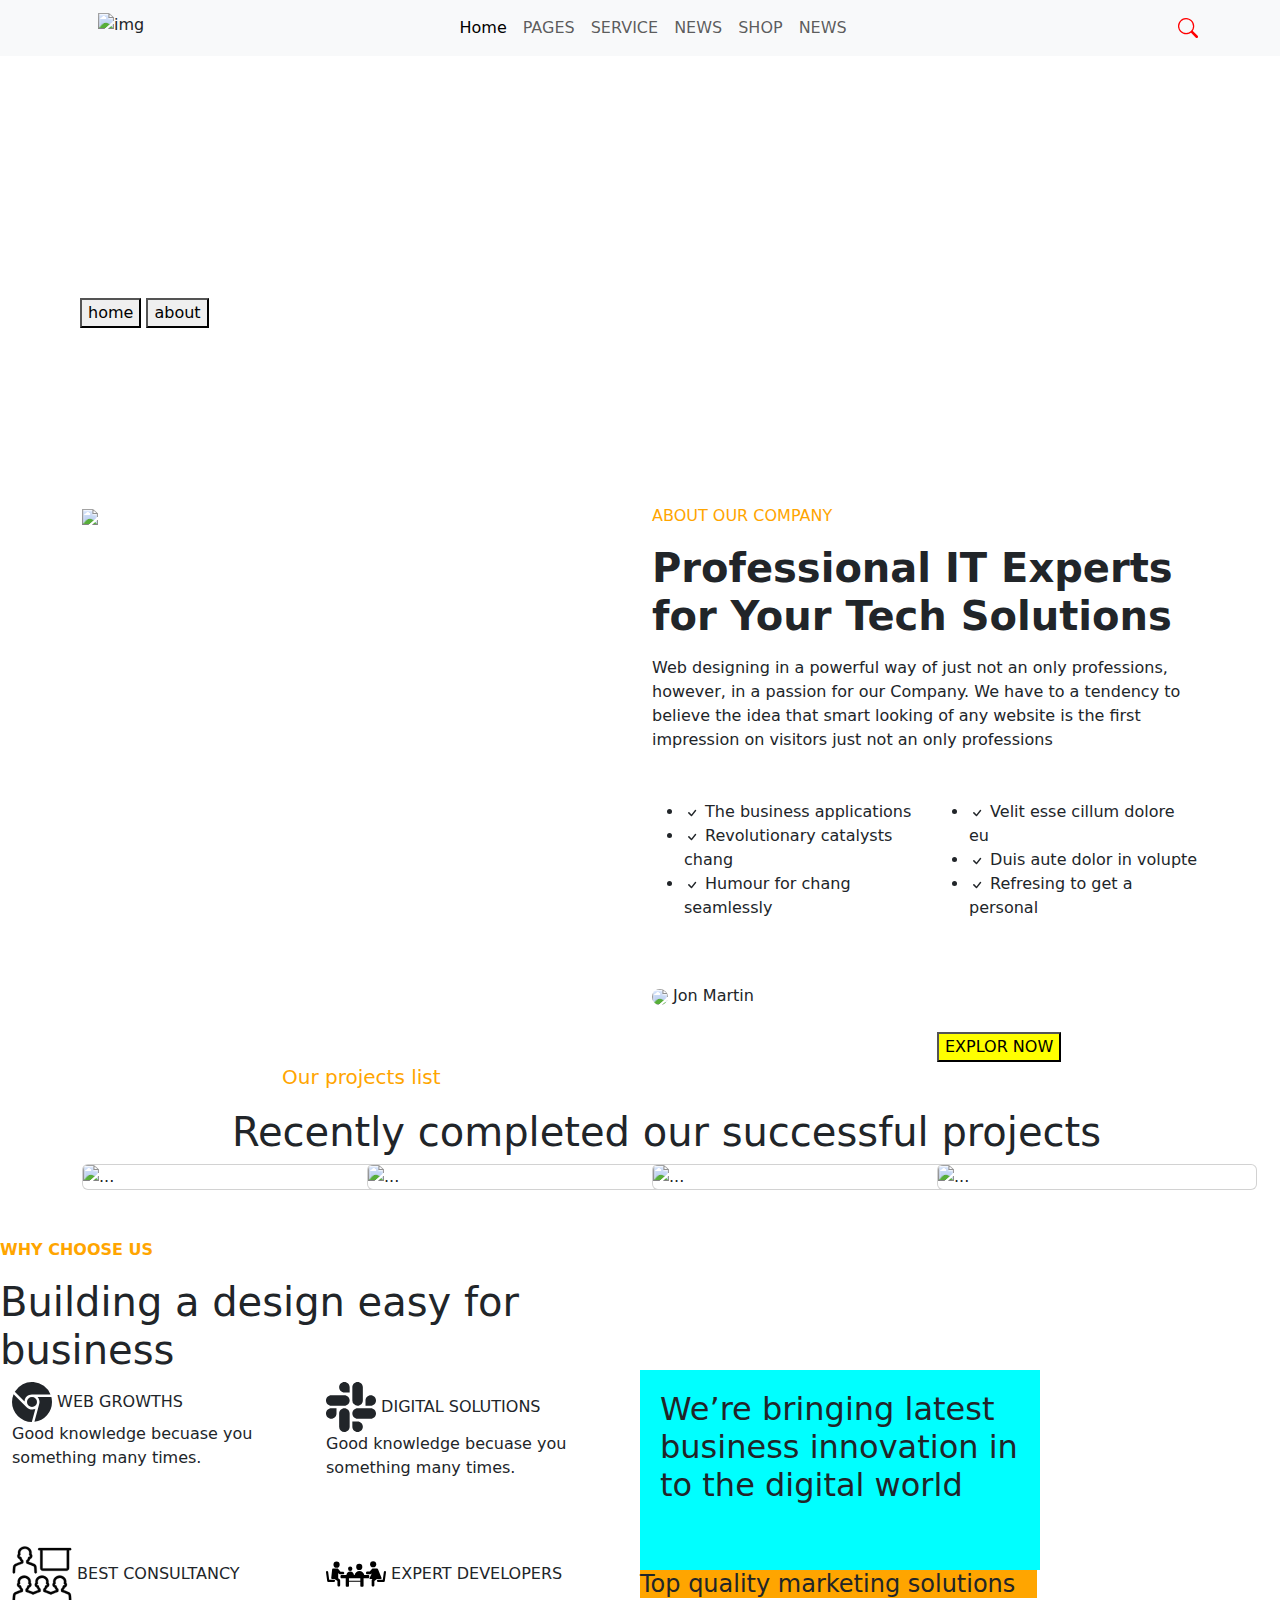
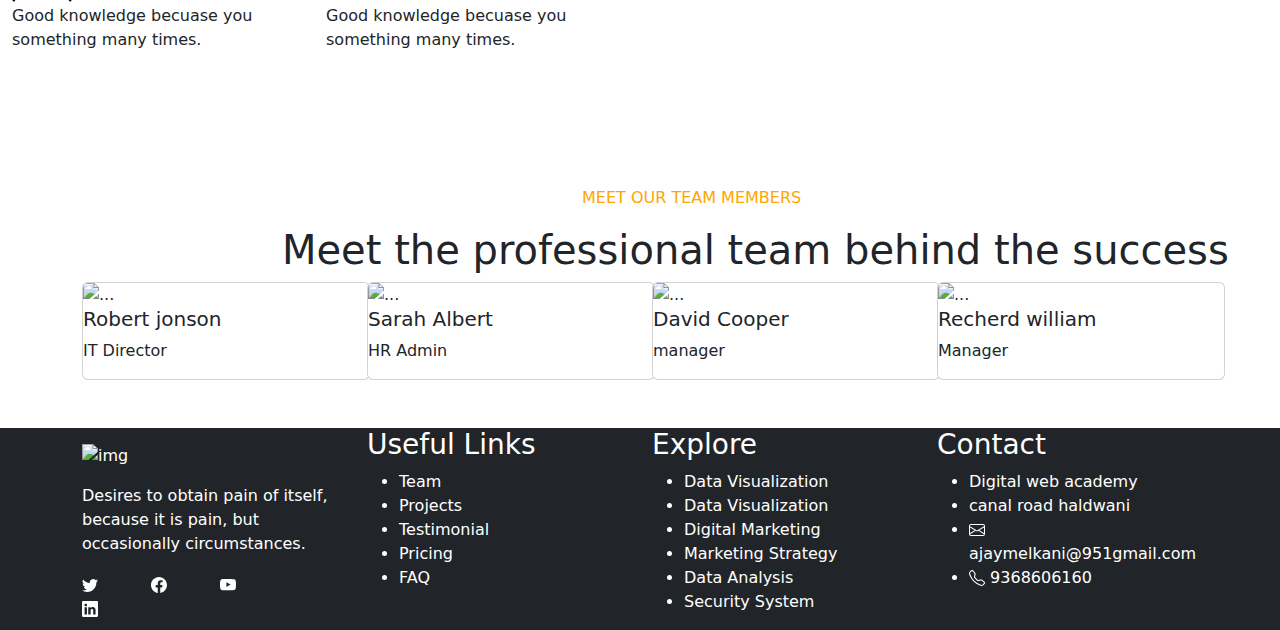
==== about.html @ 93154ae8 "new update" ====
<!DOCTYPE html>
<html lang="en">
  <head>
    <meta charset="UTF-8" />
    <meta name="viewport" content="width=device-width, initial-scale=1.0" />
    <link rel="stylesheet" href="./css/style2.css" />
    <title>about</title>
    <link
      href="https://cdn.jsdelivr.net/npm/bootstrap@5.3.3/dist/css/bootstrap.min.css"
      rel="stylesheet"
      integrity="sha384-QWTKZyjpPEjISv5WaRU9OFeRpok6YctnYmDr5pNlyT2bRjXh0JMhjY6hW+ALEwIH"
      crossorigin="anonymous"
    />
  </head>
  <body>
    <nav class="navbar navbar-expand-lg bg-body-tertiary">
      <div class="container">
        <a class="navbar-brand" href="#"></a>
        <img
          src="https://dev242.kodesolution.com/arotech/wp-content/uploads/2024/11/logo-wide.png"
          alt="img"
          height="30"
        />
        <button
          class="navbar-toggler"
          type="button"
          data-bs-toggle="collapse"
          data-bs-target="#navbarSupportedContent"
          aria-controls="navbarSupportedContent"
          aria-expanded="false"
          aria-label="Toggle navigation"
        >
          <span class="navbar-toggler-icon"></span>
        </button>
        <div class="collapse navbar-collapse" id="navbarSupportedContent">
          <ul class="navbar-nav me-auto ms-auto mb-2 mb-lg-0">
            <li class="nav-item">
              <a class="nav-link active" aria-current="page" href="#">Home</a>
            </li>
            <li class="nav-item">
              <a class="nav-link" href="#">PAGES</a>
            </li>
            <li class="nav-item">
              <a class="nav-link" href="#">SERVICE</a>
            </li>
            <li class="nav-item">
              <a class="nav-link" href="#">NEWS</a>
            </li>
            <li class="nav-item">
              <a class="nav-link" href="#">SHOP</a>
            </li>
            <li class="nav-item">
              <a class="nav-link" href="#">NEWS</a>
            </li>

            <li class="nav-item">
              <a class="nav-link disabled" aria-disabled="true"></a>
            </li>
          </ul>
          <form class="d-flex" role="search">
            <svg
              xmlns="http://www.w3.org/2000/svg"
              width="20"
              height="20"
              fill="red"
              class="bi bi-search"
              viewBox="0 0 16 16"
            >
              <path
                d="M11.742 10.344a6.5 6.5 0 1 0-1.397 1.398h-.001q.044.06.098.115l3.85 3.85a1 1 0 0 0 1.415-1.414l-3.85-3.85a1 1 0 0 0-.115-.1zM12 6.5a5.5 5.5 0 1 1-11 0 5.5 5.5 0 0 1 11 0"
              />
            </svg>
          </form>
        </div>
      </div>
    </nav>
    <div class="row banner">
      <div class="col-lg-6 col-md-6 col-sm-12 justify-content-center">
        <h1 class="ajay">About</h1>
        <button class="ajay2">home</button>
        <button>about</button>
      </div>
    </div>
    <div class="container">
      <div class="row mt-5 justify-content-center">
        <div class="col-lg-6 col-md-10 col-sm-12">
          <img
            src="https://dev242.kodesolution.com/arotech/wp-content/uploads/2024/11/about1.png"
            width="auto"
            height="500"
          />
        </div>
        <div class="col-lg-6 col-md-10 col-sm-12">
          <p class="ajay3">ABOUT OUR COMPANY</p>
          <h1 class="live mt-3 mb-3">
            Professional IT Experts for Your Tech Solutions
          </h1>
          <p class="ajay4 mb-5">
            Web designing in a powerful way of just not an only professions,
            however, in a passion for our Company. We have to a tendency to
            believe the idea that smart looking of any website is the first
            impression on visitors just not an only professions
          </p>
          <div class="row justify-content-center">
            <div class="col-lg-6 col-md-6 col-sm-12">
              <ul>
                <li>
                  <svg
                    xmlns="http://www.w3.org/2000/svg"
                    width="16"
                    height="16"
                    fill="currentColor"
                    class="bi bi-check"
                    viewBox="0 0 16 16"
                  >
                    <path
                      d="M10.97 4.97a.75.75 0 0 1 1.07 1.05l-3.99 4.99a.75.75 0 0 1-1.08.02L4.324 8.384a.75.75 0 1 1 1.06-1.06l2.094 2.093 3.473-4.425z"
                    />
                  </svg>
                  The business applications
                </li>
                <li>
                  <svg
                    xmlns="http://www.w3.org/2000/svg"
                    width="16"
                    height="16"
                    fill="currentColor"
                    class="bi bi-check"
                    viewBox="0 0 16 16"
                  >
                    <path
                      d="M10.97 4.97a.75.75 0 0 1 1.07 1.05l-3.99 4.99a.75.75 0 0 1-1.08.02L4.324 8.384a.75.75 0 1 1 1.06-1.06l2.094 2.093 3.473-4.425z"
                    />
                  </svg>
                  Revolutionary catalysts chang
                </li>
                <li>
                  <svg
                    xmlns="http://www.w3.org/2000/svg"
                    width="16"
                    height="16"
                    fill="currentColor"
                    class="bi bi-check"
                    viewBox="0 0 16 16"
                  >
                    <path
                      d="M10.97 4.97a.75.75 0 0 1 1.07 1.05l-3.99 4.99a.75.75 0 0 1-1.08.02L4.324 8.384a.75.75 0 1 1 1.06-1.06l2.094 2.093 3.473-4.425z"
                    />
                  </svg>
                  Humour for chang seamlessly
                </li>
              </ul>
            </div>
            <div class="col-lg-6 col-md-6 col-sm-12">
              <ul>
                <li>
                  <svg
                    xmlns="http://www.w3.org/2000/svg"
                    width="16"
                    height="16"
                    fill="currentColor"
                    class="bi bi-check"
                    viewBox="0 0 16 16"
                  >
                    <path
                      d="M10.97 4.97a.75.75 0 0 1 1.07 1.05l-3.99 4.99a.75.75 0 0 1-1.08.02L4.324 8.384a.75.75 0 1 1 1.06-1.06l2.094 2.093 3.473-4.425z"
                    />
                  </svg>
                  Velit esse cillum dolore eu
                </li>
                <li>
                  <svg
                    xmlns="http://www.w3.org/2000/svg"
                    width="16"
                    height="16"
                    fill="currentColor"
                    class="bi bi-check"
                    viewBox="0 0 16 16"
                  >
                    <path
                      d="M10.97 4.97a.75.75 0 0 1 1.07 1.05l-3.99 4.99a.75.75 0 0 1-1.08.02L4.324 8.384a.75.75 0 1 1 1.06-1.06l2.094 2.093 3.473-4.425z"
                    />
                  </svg>

                  Duis aute dolor in volupte
                </li>
                <li>
                  <svg
                    xmlns="http://www.w3.org/2000/svg"
                    width="16"
                    height="16"
                    fill="currentColor"
                    class="bi bi-check"
                    viewBox="0 0 16 16"
                  >
                    <path
                      d="M10.97 4.97a.75.75 0 0 1 1.07 1.05l-3.99 4.99a.75.75 0 0 1-1.08.02L4.324 8.384a.75.75 0 1 1 1.06-1.06l2.094 2.093 3.473-4.425z"
                    />
                  </svg>

                  Refresing to get a personal
                </li>
              </ul>
            </div>
          </div>
          <div class="row mt-5">
            <div class="col-lg-6 col-md-6 col-sm-12">
              <span>
                <img
                  src="https://dev242.kodesolution.com/arotech/wp-content/uploads/2024/10/testimonial-2-1-150x150.jpg"
                  height="150"
                  style="border-radius: 300px"
                />
                Jon Martin
              </span>
            </div>
            <div class="mt-5 col-md-6 col-sm-12">
              <button
                type="button"
                style="background-color: yellow"
                class="me-5"
              >
                EXPLOR NOW
              </button>
            </div>
          </div>
        </div>
      </div>
    </div>

    <div class="container">
      <div class="row">
        <p class="left">Our projects list</p>
        <h1 class="left2">Recently completed our successful projects</h1>
        <div class="col-lg-3 col-md-3 col-sm-12">
          <div class="card" style="width: 20rem">
            <img
              src="https://dev242.kodesolution.com/arotech/wp-content/uploads/2023/01/news3-600x800.jpg"
              class="card-img-top"
              alt="..."
            />
          </div>
        </div>
        <div class="col-lg-3 col-md-3 col-sm-12">
          <div class="card" style="width: 20rem">
            <img
              src="https://dev242.kodesolution.com/arotech/wp-content/uploads/2021/06/service5-1-400x532.jpg"
              class="card-img-top"
              alt="..."
            />
          </div>
        </div>
        <div class="col-lg-3 col-md-3 col-sm-12">
          <div class="card" style="width: 20rem">
            <img
              src="https://dev242.kodesolution.com/arotech/wp-content/uploads/2021/03/project4-600x800.jpg"
              class="card-img-top"
              alt="..."
            />
          </div>
        </div>
        <div class="col-lg-3 col-md-3 col-sm-12">
          <div class="card" style="width: 20rem">
            <img
              src="https://dev242.kodesolution.com/arotech/wp-content/uploads/2021/03/project3-400x532.jpg"
              class="card-img-top"
              alt="..."
            />
          </div>
        </div>
      </div>
    </div>
    <div class="row mt-5">
      <div class="col-lg-6 col-md-6 col-sm-12">
        <p class="color2">WHY CHOOSE US</p>
        <h1 class="ajay5">Building a design easy for business</h1>
        <div class="container">
          <div class="row">
            <div class="col lg 6 col-md-6 col-sm-12">
              <svg
                xmlns="http://www.w3.org/2000/svg"
                width="40"
                height="40"
                fill="currentColor"
                class="bi bi-browser-chrome"
                viewBox="0 0 16 16"
              >
                <path
                  fill-rule="evenodd"
                  d="M16 8a8 8 0 0 1-7.022 7.94l1.902-7.098a3 3 0 0 0 .05-1.492A3 3 0 0 0 10.237 6h5.511A8 8 0 0 1 16 8M0 8a8 8 0 0 0 7.927 8l1.426-5.321a3 3 0 0 1-.723.255 3 3 0 0 1-1.743-.147 3 3 0 0 1-1.043-.7L.633 4.876A8 8 0 0 0 0 8m5.004-.167L1.108 3.936A8.003 8.003 0 0 1 15.418 5H8.066a3 3 0 0 0-1.252.243 2.99 2.99 0 0 0-1.81 2.59M8 10a2 2 0 1 0 0-4 2 2 0 0 0 0 4"
                />
              </svg>
              WEB GROWTHS
              <p>Good knowledge becuase you something many times.</p>
            </div>
            <div class="col lg 6 col-md-6 col-sm-12">
              <svg
                xmlns="http://www.w3.org/2000/svg"
                width="50"
                height="50"
                fill="currentColor"
                class="bi bi-slack"
                viewBox="0 0 16 16"
              >
                <path
                  d="M3.362 10.11c0 .926-.756 1.681-1.681 1.681S0 11.036 0 10.111.756 8.43 1.68 8.43h1.682zm.846 0c0-.924.756-1.68 1.681-1.68s1.681.756 1.681 1.68v4.21c0 .924-.756 1.68-1.68 1.68a1.685 1.685 0 0 1-1.682-1.68zM5.89 3.362c-.926 0-1.682-.756-1.682-1.681S4.964 0 5.89 0s1.68.756 1.68 1.68v1.682zm0 .846c.924 0 1.68.756 1.68 1.681S6.814 7.57 5.89 7.57H1.68C.757 7.57 0 6.814 0 5.89c0-.926.756-1.682 1.68-1.682zm6.749 1.682c0-.926.755-1.682 1.68-1.682S16 4.964 16 5.889s-.756 1.681-1.68 1.681h-1.681zm-.848 0c0 .924-.755 1.68-1.68 1.68A1.685 1.685 0 0 1 8.43 5.89V1.68C8.43.757 9.186 0 10.11 0c.926 0 1.681.756 1.681 1.68zm-1.681 6.748c.926 0 1.682.756 1.682 1.681S11.036 16 10.11 16s-1.681-.756-1.681-1.68v-1.682h1.68zm0-.847c-.924 0-1.68-.755-1.68-1.68s.756-1.681 1.68-1.681h4.21c.924 0 1.68.756 1.68 1.68 0 .926-.756 1.681-1.68 1.681z"
                />
              </svg>
              DIGITAL SOLUTIONS
              <p>Good knowledge becuase you something many times.</p>
            </div>
            <div class="col-lg 6 col-md-6 col-sm-12 mt-5">
            <svg style="height: 60px;" fill="#050505" viewBox="0 0 256 256" id="Layer_1" version="1.1" xml:space="preserve" xmlns="http://www.w3.org/2000/svg" xmlns:xlink="http://www.w3.org/1999/xlink" stroke="#050505"><g id="SVGRepo_bgCarrier" stroke-width="0"></g><g id="SVGRepo_tracerCarrier" stroke-linecap="round" stroke-linejoin="round"></g><g id="SVGRepo_iconCarrier"> <g> <path d="M116.1,26.9h4.3v76.7c0,5.9,4.8,10.7,10.7,10.7H233c5.9,0,10.7-4.8,10.7-10.7V26.9h4.3c2.8,0,5-2.3,5-5s-2.3-5-5-5h-8.8 c-0.2,0-0.4-0.1-0.5-0.1c-0.2,0-0.4,0.1-0.5,0.1H126c-0.2,0-0.4-0.1-0.5-0.1c-0.2,0-0.4,0.1-0.5,0.1h-8.8c-2.8,0-5,2.3-5,5 S113.3,26.9,116.1,26.9z M233.7,103.6c0,0.4-0.3,0.7-0.7,0.7H131.1c-0.4,0-0.7-0.3-0.7-0.7V26.9h103.2V103.6z"></path> <path d="M243.7,206.3c-6.6-3.3-18.6-7.6-24.5-9.6v-0.2c3.1-2.8,5.3-6.4,6.6-10.4c3.2-1,5.9-3.4,7.3-6.6c0.9-1.8,1.4-3.8,1.4-5.8 c0-1.4-0.2-2.7-0.7-4c-0.4-1.6-1.2-3-2.3-4.1c1.2-7.2-0.6-14.5-5.1-20.2c-5.1-6.6-13-10.5-21.6-10.7c-0.4,0-0.8,0-1,0 c-0.4,0-0.8,0-1.3,0c-8.6,0.2-16.5,4.1-21.6,10.7c-4.5,5.8-6.3,13.1-5.1,20.2c-1.1,1.1-1.9,2.5-2.3,4.1c-0.5,1.3-0.7,2.6-0.7,4 c0,2,0.5,4,1.4,5.8c1.4,3.2,4.1,5.6,7.3,6.6c1.2,4,3.5,7.6,6.6,10.4v0.2c-5.2,1.8-15.3,5.4-22.3,8.6c-6.8-3.1-17-6.8-22.3-8.6v-0.2 c3.1-2.8,5.3-6.4,6.6-10.4c3.2-1,5.9-3.4,7.3-6.6c0.9-1.8,1.4-3.8,1.4-5.8c0-1.4-0.2-2.7-0.7-4c-0.4-1.6-1.2-3-2.3-4.1 c1.2-7.2-0.6-14.5-5.1-20.2c-5.1-6.6-13-10.5-21.6-10.7c-0.4,0-0.8,0-1,0c-0.4,0-0.8,0-1.3,0c-8.6,0.2-16.5,4.1-21.6,10.7 c-4.5,5.8-6.3,13.1-5.1,20.2c-1.1,1.1-1.9,2.5-2.3,4.1c-0.5,1.3-0.7,2.6-0.7,4c0,2,0.5,4,1.4,5.8c1.4,3.2,4.1,5.6,7.3,6.6 c1.2,4,3.5,7.6,6.6,10.4v0.2c-5.3,1.8-15.4,5.5-22.3,8.6c-6.8-3.1-17-6.8-22.3-8.6v-0.2c3.1-2.8,5.3-6.4,6.6-10.4 c3.2-1,5.9-3.4,7.3-6.6c0.9-1.8,1.4-3.8,1.4-5.8c0-1.4-0.2-2.7-0.7-4c-0.4-1.6-1.2-3-2.3-4.1c1.2-7.2-0.6-14.5-5.1-20.2 c-5.1-6.6-13-10.5-21.6-10.7c-0.4,0-0.8,0-1,0c-0.4,0-0.8,0-1.3,0c-8.6,0.2-16.5,4.1-21.6,10.7c-4.5,5.8-6.3,13.1-5.1,20.2 c-1.1,1.1-1.9,2.5-2.3,4.1c-0.5,1.3-0.7,2.6-0.7,4c0,2,0.5,4,1.4,5.8c1.4,3.2,4.1,5.6,7.3,6.6c1.2,4,3.5,7.6,6.6,10.4v0.2 c-5.9,2-17.9,6.4-24.5,9.6c-4,2-6.9,5.8-7.6,10.3c-1.5,8.8-1.8,23.1-1.8,23.7c0,2.8,2.2,5.1,5,5.1c0,0,0.1,0,0.1,0c2.7,0,5-2.2,5-5 c0-0.1,0.3-14.1,1.6-22.2c0.2-1.3,1-2.4,2.2-3c8.1-4,26.4-10.2,26.6-10.3c2.1-0.7,3.4-2.6,3.4-4.8v-6.2c0-1.6-0.7-3.1-2-4l-0.5-0.4 c-2.6-1.9-4.3-4.9-4.9-8.1l-0.1-0.7c-0.4-2.5-2.5-4.3-5-4.3h-0.5c-0.9,0-1.5-0.6-1.7-1.2c-0.1-0.2-0.2-0.4-0.3-0.5 c-0.2-0.4-0.3-0.8-0.3-1.2c0-0.2,0-0.5,0.1-0.7c0-0.1,0.1-0.2,0.1-0.2l1-0.6c1.9-1.1,2.8-3.3,2.3-5.4l-0.4-1.9 c-1.1-4.7-0.1-9.5,2.9-13.3c3.2-4.2,8.3-6.6,13.9-6.8l1,0l0.8,0c5.6,0.1,10.6,2.6,13.9,6.8c3,3.8,4,8.5,2.9,13.3l-0.4,1.9 c-0.5,2.1,0.4,4.3,2.3,5.4l1,0.6c0,0.1,0.1,0.2,0.1,0.2c0.1,0.2,0.1,0.5,0.1,0.7c0,0.4-0.1,0.8-0.3,1.2c-0.1,0.2-0.2,0.4-0.3,0.5 c-0.2,0.5-0.8,1.2-1.7,1.2h-0.5c-2.5,0-4.6,1.8-5,4.3l-0.1,0.7c-0.5,3.2-2.3,6.2-4.8,8.1l-0.5,0.4c-1.3,1-2,2.4-2,4v6.2 c0,2.2,1.4,4.1,3.4,4.8c0.2,0.1,18.5,6.2,26.4,10.2c1.5,0.8,3.3,0.8,4.8,0.1c8.1-4,26.4-10.2,26.6-10.3c2.1-0.7,3.4-2.6,3.4-4.8 v-6.2c0-1.6-0.7-3.1-2-4l-0.5-0.4c-2.6-1.9-4.3-4.9-4.9-8.1l-0.1-0.7c-0.4-2.5-2.5-4.3-5-4.3h-0.5c-0.9,0-1.5-0.6-1.7-1.2 c-0.1-0.2-0.2-0.4-0.3-0.5c-0.2-0.4-0.3-0.8-0.3-1.2c0-0.2,0-0.5,0.1-0.7c0-0.1,0.1-0.2,0.1-0.2l1-0.6c1.9-1.1,2.8-3.3,2.3-5.4 l-0.4-1.9c-1.1-4.7-0.1-9.5,2.9-13.3c3.2-4.2,8.3-6.6,13.9-6.8l1,0l0.8,0c5.6,0.1,10.6,2.6,13.9,6.8c3,3.8,4,8.5,2.9,13.3l-0.4,1.9 c-0.5,2.1,0.4,4.3,2.3,5.4l1,0.6c0,0.1,0.1,0.2,0.1,0.2c0.1,0.2,0.1,0.5,0.1,0.7c0,0.4-0.1,0.8-0.3,1.2c-0.1,0.2-0.2,0.3-0.3,0.5 c-0.2,0.5-0.8,1.2-1.7,1.2h-0.5c-2.5,0-4.6,1.8-5,4.3l-0.1,0.7c-0.5,3.2-2.3,6.2-4.9,8.1l-0.5,0.4c-1.3,1-2,2.4-2,4v6.2 c0,2.2,1.4,4.1,3.4,4.8c0.2,0.1,18.5,6.2,26.6,10.3c1.4,0.8,3.2,0.7,4.7,0c8.1-4,26.4-10.2,26.6-10.3c2.1-0.7,3.4-2.6,3.4-4.8v-6.2 c0-1.6-0.7-3.1-2-4l-0.5-0.4c-2.6-1.9-4.3-4.9-4.9-8.1l-0.1-0.7c-0.4-2.5-2.5-4.3-5-4.3h-0.5c-0.9,0-1.5-0.6-1.7-1.2 c-0.1-0.2-0.2-0.4-0.3-0.5c-0.2-0.4-0.3-0.8-0.3-1.2c0-0.2,0-0.5,0.1-0.7c0-0.1,0.1-0.2,0.1-0.2l1-0.6c1.9-1.1,2.8-3.3,2.3-5.4 l-0.4-1.9c-1.1-4.7-0.1-9.5,2.9-13.3c3.2-4.2,8.3-6.6,13.9-6.8l1,0l0.8,0c5.6,0.1,10.6,2.6,13.9,6.8c3,3.8,4,8.5,2.9,13.3l-0.4,1.9 c-0.5,2.1,0.4,4.3,2.3,5.4l1,0.6c0,0.1,0.1,0.2,0.1,0.2c0.1,0.2,0.1,0.5,0.1,0.7c0,0.4-0.1,0.8-0.3,1.2c-0.1,0.2-0.2,0.4-0.3,0.5 c-0.2,0.5-0.8,1.2-1.7,1.2h-0.5c-2.5,0-4.6,1.8-5,4.3l-0.1,0.7c-0.5,3.2-2.3,6.2-4.8,8.1l-0.5,0.4c-1.3,1-2,2.4-2,4v6.2 c0,2.2,1.4,4.1,3.4,4.8c0.2,0.1,18.5,6.2,26.6,10.3c1.2,0.6,2,1.7,2.2,2.9c1.4,8.1,1.6,22,1.6,22.2c0.1,2.8,2.5,5,5.1,5 c2.8-0.1,5-2.3,5-5.1c0-0.6-0.3-14.9-1.8-23.7C250.6,212.2,247.7,208.3,243.7,206.3z"></path> <path d="M7.9,125.6c2.7,0.1,5.1-2.1,5.2-4.9c0.1-4.2,0.6-17.1,1.6-23c0.2-1.4,1.1-2.6,2.4-3.2c8.5-4.3,27.7-10.7,27.9-10.8 c2.1-0.7,3.4-2.6,3.4-4.8v-6.5c0-1.5-0.7-3-1.9-4l-0.6-0.5c-2.7-2.1-4.6-5.3-5.2-8.8l-0.1-0.7c-0.4-2.4-2.5-4.2-5-4.2h-0.5 c-1.1,0-1.8-0.7-2.1-1.4c-0.1-0.1-0.1-0.3-0.2-0.4c-0.2-0.4-0.3-0.9-0.3-1.4c0-0.3,0.1-0.6,0.2-0.9c0-0.1,0.1-0.2,0.1-0.3l1.1-0.6 c1.9-1.1,2.8-3.3,2.3-5.4L35.7,42c-1.2-5.1-0.1-10.1,3.1-14.1c3.4-4.4,8.8-7,14.6-7.2h2.1c5.9,0.1,11.3,2.7,14.7,7.1 c3.2,4.1,4.3,9.1,3.1,14.2l-0.4,1.9c-0.5,2.1,0.5,4.3,2.3,5.4l1,0.6c0.1,0.2,0.1,0.3,0.2,0.5c0.1,0.2,0.1,0.4,0.1,0.7 c0,0.5-0.1,1-0.3,1.3c-0.1,0.2-0.2,0.4-0.3,0.6c-0.3,0.8-1.1,1.4-2,1.4h-0.6c-2.6,0-4.7,1.9-5,4.5l0,0.5c-0.6,3.4-2.4,6.6-5.3,8.8 l-0.6,0.4c-1.2,1-1.9,2.4-1.9,4V79c0,2.2,1.4,4.1,3.4,4.8c0.2,0.1,19.4,6.5,27.9,10.8c1.3,0.6,2.2,1.8,2.4,3.2 c1,5.9,1.4,18.8,1.6,23c0.1,2.7,2.3,4.9,5,4.9c0.1,0,0.1,0,0.2,0c2.8-0.1,5-2.4,4.9-5.2c-0.3-7.7-0.7-18.5-1.7-24.3 c-0.7-4.6-3.7-8.5-7.8-10.6c-6.9-3.5-19.7-8-25.8-10.2v-0.5c3.2-2.9,5.6-6.7,6.9-10.9c3.4-1,6.2-3.5,7.6-6.8c1-1.8,1.5-3.9,1.5-6 c0-1.5-0.2-2.9-0.7-4.2c-0.4-1.6-1.2-3.1-2.4-4.2c1.3-7.5-0.6-15.2-5.3-21.2c-5.3-6.8-13.5-10.8-22.5-11h-2.3 c-8.9,0.2-17.1,4.3-22.4,11.1c-4.7,6-6.5,13.6-5.2,21.1c-1.2,1.2-2,2.6-2.5,4.2c-0.4,1.3-0.7,2.7-0.7,4.1c0,2.1,0.5,4.2,1.4,6 c1.5,3.3,4.3,5.8,7.7,6.8c1.3,4.2,3.7,8,6.9,10.9v0.5c-6.1,2.1-18.8,6.7-25.8,10.1c-4.1,2-7.1,6-7.9,10.5c-1,5.9-1.5,16.7-1.7,24.4 C2.9,123.2,5.1,125.5,7.9,125.6z"></path> </g> </g></svg>
              BEST CONSULTANCY
              <p>Good knowledge becuase you something many times.</p>
            </div>
            <div class="col lg 6 col-md-6 col-sm-12 mt-5">
            <svg style="height: 60px;" fill="#000000" version="1.1" id="Capa_1" xmlns="http://www.w3.org/2000/svg" xmlns:xlink="http://www.w3.org/1999/xlink" viewBox="0 0 528.473 528.473" xml:space="preserve"><g id="SVGRepo_bgCarrier" stroke-width="0"></g><g id="SVGRepo_tracerCarrier" stroke-linecap="round" stroke-linejoin="round"></g><g id="SVGRepo_iconCarrier"> <g> <g> <circle cx="93.098" cy="181.994" r="27.076"></circle> <circle cx="415.345" cy="178.265" r="27.076"></circle> <path d="M311.85,377.284h9.562c5.283,0,9.562-4.284,9.562-9.562v-65.666h40.373c5.729,0,9.701-5.087,9.701-11.26v-7.454 c0-6.172-3.973-10.433-9.701-10.433h-34.439c-3.332-20.449-21.027-36.074-42.419-36.074s-39.087,15.625-42.419,36.074h-5.503 c-1.124-17.465-15.611-31.293-33.359-31.293s-32.235,13.828-33.359,31.293h-41.817c-5.728,0-10.667,4.261-10.667,10.433v7.454 c0,6.178,4.939,11.26,10.667,11.26h35.73v65.661c0,5.278,4.279,9.562,9.562,9.562h9.562c5.283,0,9.562-4.284,9.562-9.562v-35.262 h99.837v35.262C302.287,373,306.571,377.284,311.85,377.284z M202.45,322.897v-20.842h99.837v20.837H202.45V322.897z"></path> <path d="M80.237,324.303c0-5.278-4.284-9.562-9.562-9.562H28.245l-9.204-69.093c-0.698-5.236-5.513-8.884-10.739-8.219 c-5.24,0.698-8.912,5.503-8.219,10.739l10.308,77.399c0.631,4.753,4.681,8.3,9.477,8.3h50.801 C75.958,333.865,80.237,329.587,80.237,324.303z"></path> <path d="M457.803,333.865h50.801c4.795,0,8.85-3.547,9.477-8.3l10.308-77.399c0.698-5.235-2.979-10.045-8.219-10.739 c-5.13-0.674-10.04,2.974-10.738,8.219l-9.204,69.093h-42.429c-5.278,0-9.562,4.284-9.562,9.562 C448.235,329.582,452.52,333.865,457.803,333.865z"></path> <path d="M100.858,362.854c0,6.603,5.35,11.953,11.953,11.953c6.603,0,11.953-5.351,11.953-11.953v-42.434 c0-3.916-1.922-7.593-5.14-9.825l-12.532-8.692c0.201-0.774,0.344-1.568,0.344-2.405v-43.519l5.699,6.875 c2.271,2.764,5.661,4.37,9.242,4.37h26.593c6.603,0,11.953-5.35,11.953-11.953s-5.35-11.953-11.953-11.953H128.03l-19.708-23.715 c-2.515-3.07-6.24-4.528-9.921-4.322c-0.177-0.01-0.349-0.053-0.53-0.053H63.502c-5.279,0-9.562,4.279-9.562,9.562l-7.77,74.707 c0,5.278,4.284,9.562,9.562,9.562h19.718l25.403,17.614v36.18H100.858z"></path> <path d="M402.173,320.383v42.434c0,6.603,5.35,11.953,11.953,11.953c6.603,0,11.953-5.351,11.953-11.953v-36.175l23.127-17.614 h31.063c8.085,0,10.447-7.335,8.453-12.25l-29.648-72.015c-2.09-5.919-5.704-9.562-9.562-9.562h-36.381 c-2.338,0-4.451,0.87-6.115,2.267c-0.836,0.598-1.635,1.271-2.318,2.108l-19.709,23.715h-20.941 c-6.603,0-11.953,5.35-11.953,11.953s5.351,11.954,11.953,11.954h26.594c3.581,0,6.971-1.606,9.242-4.371l4.025-4.857 l-18.915,39.823c-4.666,6.794-0.482,11.236,3.997,11.236h20.354l-2.032,1.529C404.1,312.79,402.173,316.467,402.173,320.383z"></path> <circle cx="213.208" cy="217.71" r="19.125"></circle> <circle cx="292.878" cy="201.755" r="27.076"></circle> </g> </g> </g></svg>
              EXPERT DEVELOPERS
              <p>Good knowledge becuase you something many times.</p>
            </div>
          </div>
        </div>
      </div>

      <div class="banner2 col-lg-6 col-md-6 col-sm-12 gx-0">
        <div
          style="
            background-color: aqua;
            height: 200px;
            width: 400px;
            padding: 20px;
          "
          class=""
        >
          <h2>
            We’re bringing latest business innovation in to the digital world
          </h2>
        </div>
        <h4 class="color">Top quality marketing solutions</h4>
      </div>
    </div>
    <div class="container">
      <div class="row mt-5 mt-5">
        <p class="me2 ">MEET OUR TEAM MEMBERS</p>
        <h1 class="me">Meet the professional team behind the success</h1>
        <div class="col-lg-3 col-md-3 col-md-12">
          <div class="card" style="width: 18rem">
            <img
              src="https://dev242.kodesolution.com/arotech/wp-content/uploads/2024/11/team1-1-550x600.jpg"
              class="card-img-top"
              alt="..."
            />
            <h5 class="card-title">Robert jonson</h5>
            <p>IT Director</p>
          </div>
        </div>
        <div class="col-lg-3 col-md-3 col-md-12">
          <div class="card" style="width: 18rem">
            <img
              src="https://dev242.kodesolution.com/arotech/wp-content/uploads/2024/11/team3-1-550x600.jpg"
              class="card-img-top"
              alt="..."
            />
            <h5 class="card-title">Sarah Albert</h5>
            <p>HR Admin</p>
          </div>
        </div>
        <div class="col-lg-3 col-md-3 col-md-12">
          <div class="card" style="width: 18rem">
            <img
              src="https://dev242.kodesolution.com/arotech/wp-content/uploads/2024/11/team5-1-550x600.jpg"
              class="card-img-top"
              alt="..."
            />
            <h5 class="card-title">David Cooper</h5>
            <p>manager</p>
          </div>
        </div>
        <div class="col-lg-3 col-md-3 col-md-12">
          <div class="card" style="width: 18rem">
            <img
              src="https://dev242.kodesolution.com/arotech/wp-content/uploads/2024/11/team2-1-550x600.jpg"
              class="card-img-top"
              alt="..."
            />
            <h5 class="card-title">Recherd william</h5>
            <p>Manager</p>
          </div>
        </div>
      </div>
    </div>

    <footer class="bg-dark mt-5">
      <div class="container">
        <div class="row text-white">
          <div class="col-lg-3">
            <img
              src="https://dev242.kodesolution.com/arotech/wp-content/uploads/2024/11/logo-wide.png"
              alt="img"
              height="50"
              class="mt-3"
            />
            <p class="mt-3 mb-3">
              Desires to obtain pain of itself, because it is pain, but
              occasionally circumstances.
            </p>
            <span>
              <svg
                xmlns="http://www.w3.org/2000/svg"
                width="16"
                height="16"
                fill="currentColor"
                class="bi bi-twitter me-5"
                viewBox="0 0 16 16"
              >
                <path
                  d="M5.026 15c6.038 0 9.341-5.003 9.341-9.334q.002-.211-.006-.422A6.7 6.7 0 0 0 16 3.542a6.7 6.7 0 0 1-1.889.518 3.3 3.3 0 0 0 1.447-1.817 6.5 6.5 0 0 1-2.087.793A3.286 3.286 0 0 0 7.875 6.03a9.32 9.32 0 0 1-6.767-3.429 3.29 3.29 0 0 0 1.018 4.382A3.3 3.3 0 0 1 .64 6.575v.045a3.29 3.29 0 0 0 2.632 3.218 3.2 3.2 0 0 1-.865.115 3 3 0 0 1-.614-.057 3.28 3.28 0 0 0 3.067 2.277A6.6 6.6 0 0 1 .78 13.58a6 6 0 0 1-.78-.045A9.34 9.34 0 0 0 5.026 15"
                />
              </svg>

              <svg
                xmlns="http://www.w3.org/2000/svg"
                width="16"
                height="16"
                fill="currentColor"
                class="bi bi-facebook me-5"
                viewBox="0 0 16 16"
              >
                <path
                  d="M16 8.049c0-4.446-3.582-8.05-8-8.05C3.58 0-.002 3.603-.002 8.05c0 4.017 2.926 7.347 6.75 7.951v-5.625h-2.03V8.05H6.75V6.275c0-2.017 1.195-3.131 3.022-3.131.876 0 1.791.157 1.791.157v1.98h-1.009c-.993 0-1.303.621-1.303 1.258v1.51h2.218l-.354 2.326H9.25V16c3.824-.604 6.75-3.934 6.75-7.951"
                />
              </svg>

              <svg
                xmlns="http://www.w3.org/2000/svg"
                width="16"
                height="16"
                fill="currentColor"
                class="bi bi-youtube me-5"
                viewBox="0 0 16 16"
              >
                <path
                  d="M8.051 1.999h.089c.822.003 4.987.033 6.11.335a2.01 2.01 0 0 1 1.415 1.42c.101.38.172.883.22 1.402l.01.104.022.26.008.104c.065.914.073 1.77.074 1.957v.075c-.001.194-.01 1.108-.082 2.06l-.008.105-.009.104c-.05.572-.124 1.14-.235 1.558a2.01 2.01 0 0 1-1.415 1.42c-1.16.312-5.569.334-6.18.335h-.142c-.309 0-1.587-.006-2.927-.052l-.17-.006-.087-.004-.171-.007-.171-.007c-1.11-.049-2.167-.128-2.654-.26a2.01 2.01 0 0 1-1.415-1.419c-.111-.417-.185-.986-.235-1.558L.09 9.82l-.008-.104A31 31 0 0 1 0 7.68v-.123c.002-.215.01-.958.064-1.778l.007-.103.003-.052.008-.104.022-.26.01-.104c.048-.519.119-1.023.22-1.402a2.01 2.01 0 0 1 1.415-1.42c.487-.13 1.544-.21 2.654-.26l.17-.007.172-.006.086-.003.171-.007A100 100 0 0 1 7.858 2zM6.4 5.209v4.818l4.157-2.408z"
                />
              </svg>

              <svg
                xmlns="http://www.w3.org/2000/svg"
                width="16"
                height="16"
                fill="currentColor"
                class="bi bi-linkedin me-5"
                viewBox="0 0 16 16"
              >
                <path
                  d="M0 1.146C0 .513.526 0 1.175 0h13.65C15.474 0 16 .513 16 1.146v13.708c0 .633-.526 1.146-1.175 1.146H1.175C.526 16 0 15.487 0 14.854zm4.943 12.248V6.169H2.542v7.225zm-1.2-8.212c.837 0 1.358-.554 1.358-1.248-.015-.709-.52-1.248-1.342-1.248S2.4 3.226 2.4 3.934c0 .694.521 1.248 1.327 1.248zm4.908 8.212V9.359c0-.216.016-.432.08-.586.173-.431.568-.878 1.232-.878.869 0 1.216.662 1.216 1.634v3.865h2.401V9.25c0-2.22-1.184-3.252-2.764-3.252-1.274 0-1.845.7-2.165 1.193v.025h-.016l.016-.025V6.169h-2.4c.03.678 0 7.225 0 7.225z"
                />
              </svg>
            </span>
          </div>
          <div class="col-lg-3">
            <h3>Useful Links</h3>
            <ul class="room">
              <li>Team</li>
              <li>Projects</li>
              <li>Testimonial</li>
              <li>Pricing</li>
              <li>FAQ</li>
            </ul>
          </div>
          <div class="col-lg-3">
            <h3>Explore</h3>
            <ul class="room">
              <li>Data Visualization</li>
              <li>Data Visualization</li>
              <li>Digital Marketing</li>
              <li>Marketing Strategy</li>
              <li>Data Analysis</li>
              <li>Security System</li>
            </ul>
          </div>
          <div class="col-lg-3">
            <h3>Contact</h3>
            <ul class="room">
              <li>Digital web academy</li>
              <li>canal road haldwani</li>
              <li>
                <svg
                  xmlns="http://www.w3.org/2000/svg"
                  width="16"
                  height="16"
                  fill="currentColor"
                  class="bi bi-envelope"
                  viewBox="0 0 16 16"
                >
                  <path
                    d="M0 4a2 2 0 0 1 2-2h12a2 2 0 0 1 2 2v8a2 2 0 0 1-2 2H2a2 2 0 0 1-2-2zm2-1a1 1 0 0 0-1 1v.217l7 4.2 7-4.2V4a1 1 0 0 0-1-1zm13 2.383-4.708 2.825L15 11.105zm-.034 6.876-5.64-3.471L8 9.583l-1.326-.795-5.64 3.47A1 1 0 0 0 2 13h12a1 1 0 0 0 .966-.741M1 11.105l4.708-2.897L1 5.383z"
                  />
                </svg>
                ajaymelkani@951gmail.com
              </li>
              <li>
                <svg
                  xmlns="http://www.w3.org/2000/svg"
                  width="16"
                  height="16"
                  fill="currentColor"
                  class="bi bi-telephone"
                  viewBox="0 0 16 16"
                >
                  <path
                    d="M3.654 1.328a.678.678 0 0 0-1.015-.063L1.605 2.3c-.483.484-.661 1.169-.45 1.77a17.6 17.6 0 0 0 4.168 6.608 17.6 17.6 0 0 0 6.608 4.168c.601.211 1.286.033 1.77-.45l1.034-1.034a.678.678 0 0 0-.063-1.015l-2.307-1.794a.68.68 0 0 0-.58-.122l-2.19.547a1.75 1.75 0 0 1-1.657-.459L5.482 8.062a1.75 1.75 0 0 1-.46-1.657l.548-2.19a.68.68 0 0 0-.122-.58zM1.884.511a1.745 1.745 0 0 1 2.612.163L6.29 2.98c.329.423.445.974.315 1.494l-.547 2.19a.68.68 0 0 0 .178.643l2.457 2.457a.68.68 0 0 0 .644.178l2.189-.547a1.75 1.75 0 0 1 1.494.315l2.306 1.794c.829.645.905 1.87.163 2.611l-1.034 1.034c-.74.74-1.846 1.065-2.877.702a18.6 18.6 0 0 1-7.01-4.42 18.6 18.6 0 0 1-4.42-7.009c-.362-1.03-.037-2.137.703-2.877z"
                  />
                </svg>
                9368606160
              </li>
            </ul>
          </div>
        </div>
      </div>
    </footer>

    <script
      src="https://cdn.jsdelivr.net/npm/bootstrap@5.3.3/dist/js/bootstrap.bundle.min.js"
      integrity="sha384-YvpcrYf0tY3lHB60NNkmXc5s9fDVZLESaAA55NDzOxhy9GkcIdslK1eN7N6jIeHz"
      crossorigin="anonymous"
    ></script>
  </body>
</html>
---- css/style2.css ----
.banner{
    background-image: url('https://dev242.kodesolution.com/arotech/wp-content/uploads/2024/11/video-bg1.jpg');
    height: 400px;
    background-position: center;
    background-repeat: no-repeat;
    background-size: cover;
}
.ajay{
    margin-top: 150px;
    margin-left: 80px;
    font-size: 70px;
    color: white;
    font-weight: 600;
}
.ajay2{
    margin-left: 80px;
}
.ajay3{
    color: orange;
}
.live{
    font-weight: 700;
}
.left{
    margin-left: 200px;
    color: orange;
    font-size: 20px;
    font-weight: 600px;

    

}
.left2{
    margin-left: 150px;
    font-weight: 700px;
}
.banner2{
    background-image: url('../images/15_bg11-550x550.jpg');
    background-position: center;
    background-size: cover;
    background-repeat: no-repeat;
    height: 500px;
    align-content: center;

}
.color{
    background-color: orange;
    width: 397px;
}
.color2{
    color: orange;
    font-weight: 600;
}
.me{
    margin-left: 200px;
    font-weight: 800px;
}
.me2{
    margin-left: 500px;
    color: orange;
    font-weight: 500px;
}
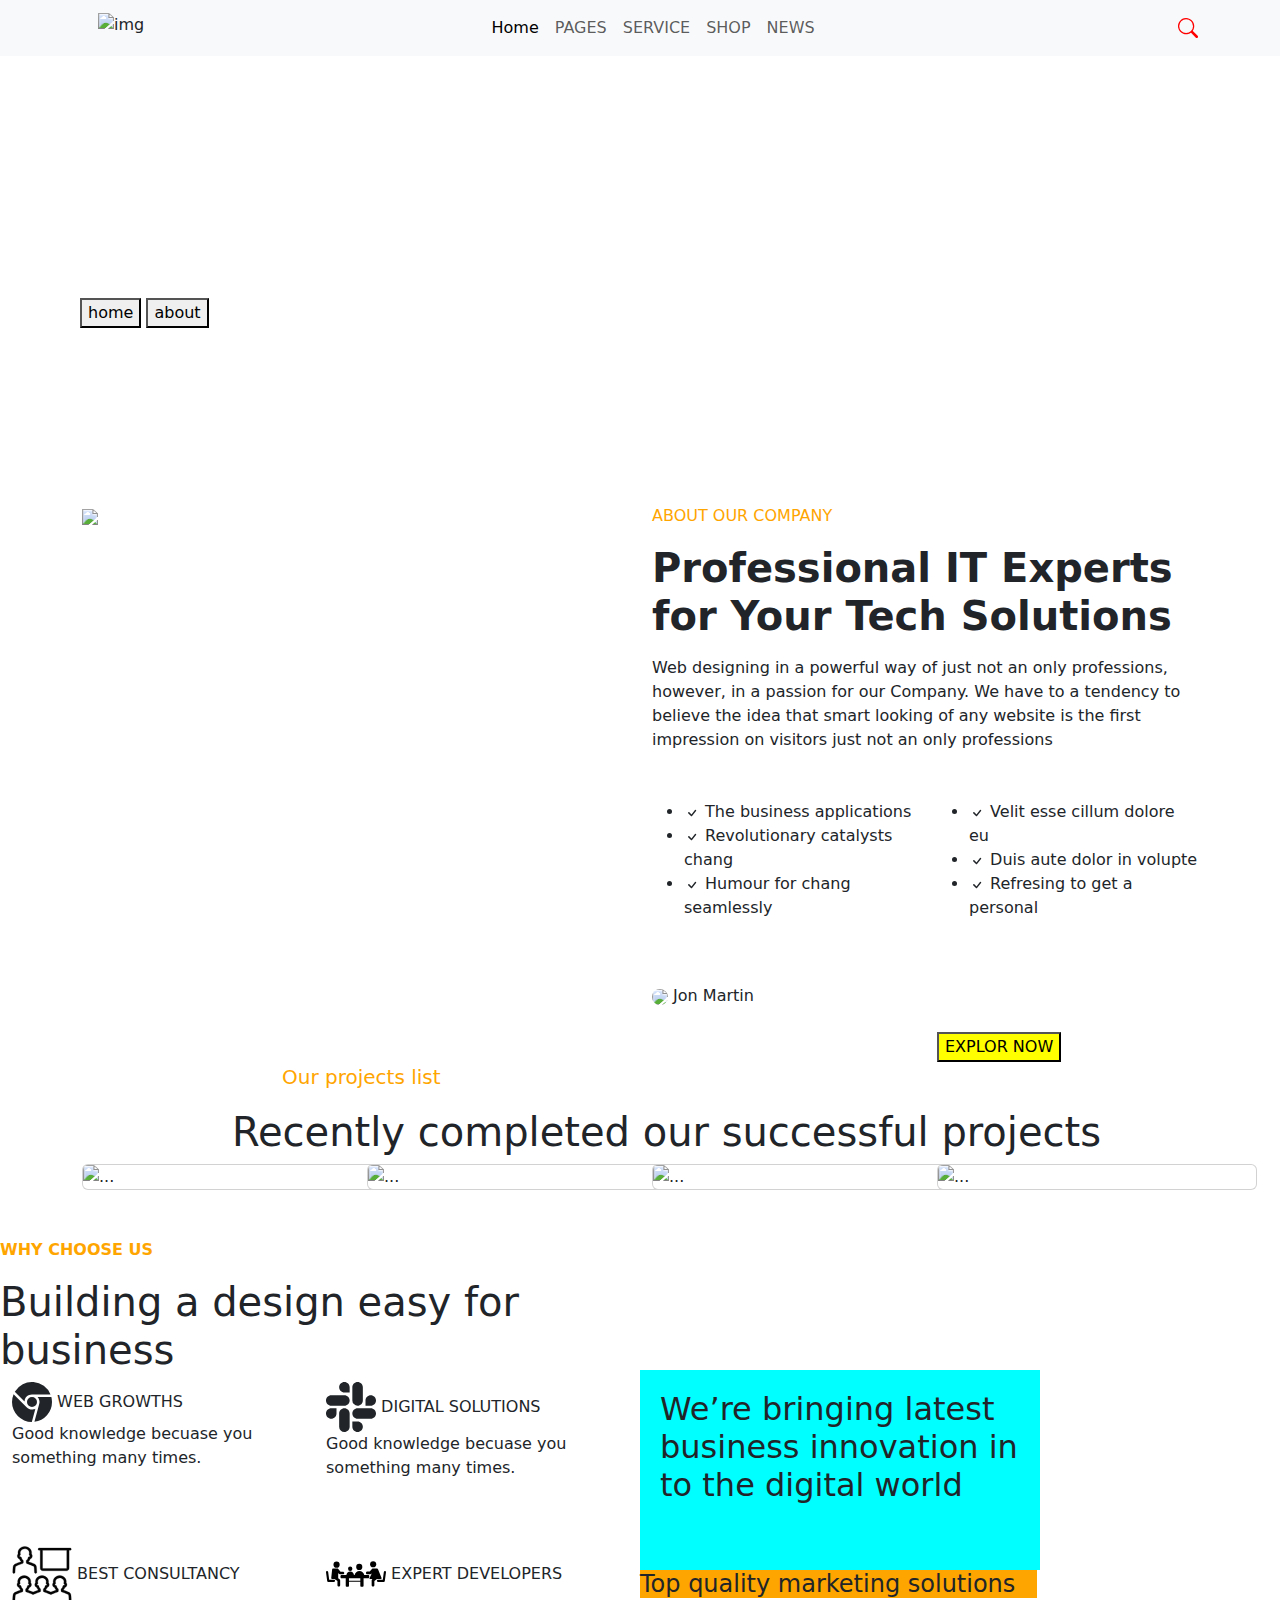
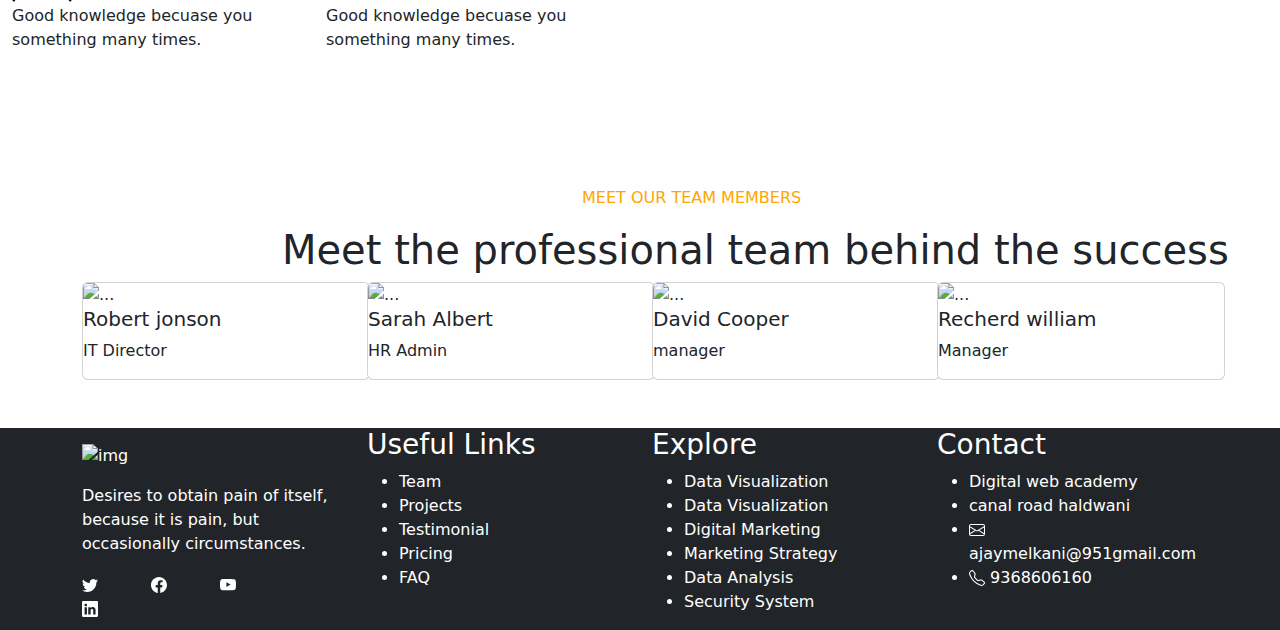
==== commit 64557f5a: "new update" ====
--- a/about.html
+++ b/about.html
@@ -43,16 +43,15 @@
             <li class="nav-item">
               <a class="nav-link" href="#">SERVICE</a>
             </li>
-            <li class="nav-item">
-              <a class="nav-link" href="#">NEWS</a>
-            </li>
+           
             <li class="nav-item">
               <a class="nav-link" href="#">SHOP</a>
             </li>
+
             <li class="nav-item">
-              <a class="nav-link" href="#">NEWS</a>
+              <a class="nav-link" href="./news.html">NEWS</a>
+            </a>
             </li>
-
             <li class="nav-item">
               <a class="nav-link disabled" aria-disabled="true"></a>
             </li>
@@ -310,12 +309,83 @@
               <p>Good knowledge becuase you something many times.</p>
             </div>
             <div class="col-lg 6 col-md-6 col-sm-12 mt-5">
-            <svg style="height: 60px;" fill="#050505" viewBox="0 0 256 256" id="Layer_1" version="1.1" xml:space="preserve" xmlns="http://www.w3.org/2000/svg" xmlns:xlink="http://www.w3.org/1999/xlink" stroke="#050505"><g id="SVGRepo_bgCarrier" stroke-width="0"></g><g id="SVGRepo_tracerCarrier" stroke-linecap="round" stroke-linejoin="round"></g><g id="SVGRepo_iconCarrier"> <g> <path d="M116.1,26.9h4.3v76.7c0,5.9,4.8,10.7,10.7,10.7H233c5.9,0,10.7-4.8,10.7-10.7V26.9h4.3c2.8,0,5-2.3,5-5s-2.3-5-5-5h-8.8 c-0.2,0-0.4-0.1-0.5-0.1c-0.2,0-0.4,0.1-0.5,0.1H126c-0.2,0-0.4-0.1-0.5-0.1c-0.2,0-0.4,0.1-0.5,0.1h-8.8c-2.8,0-5,2.3-5,5 S113.3,26.9,116.1,26.9z M233.7,103.6c0,0.4-0.3,0.7-0.7,0.7H131.1c-0.4,0-0.7-0.3-0.7-0.7V26.9h103.2V103.6z"></path> <path d="M243.7,206.3c-6.6-3.3-18.6-7.6-24.5-9.6v-0.2c3.1-2.8,5.3-6.4,6.6-10.4c3.2-1,5.9-3.4,7.3-6.6c0.9-1.8,1.4-3.8,1.4-5.8 c0-1.4-0.2-2.7-0.7-4c-0.4-1.6-1.2-3-2.3-4.1c1.2-7.2-0.6-14.5-5.1-20.2c-5.1-6.6-13-10.5-21.6-10.7c-0.4,0-0.8,0-1,0 c-0.4,0-0.8,0-1.3,0c-8.6,0.2-16.5,4.1-21.6,10.7c-4.5,5.8-6.3,13.1-5.1,20.2c-1.1,1.1-1.9,2.5-2.3,4.1c-0.5,1.3-0.7,2.6-0.7,4 c0,2,0.5,4,1.4,5.8c1.4,3.2,4.1,5.6,7.3,6.6c1.2,4,3.5,7.6,6.6,10.4v0.2c-5.2,1.8-15.3,5.4-22.3,8.6c-6.8-3.1-17-6.8-22.3-8.6v-0.2 c3.1-2.8,5.3-6.4,6.6-10.4c3.2-1,5.9-3.4,7.3-6.6c0.9-1.8,1.4-3.8,1.4-5.8c0-1.4-0.2-2.7-0.7-4c-0.4-1.6-1.2-3-2.3-4.1 c1.2-7.2-0.6-14.5-5.1-20.2c-5.1-6.6-13-10.5-21.6-10.7c-0.4,0-0.8,0-1,0c-0.4,0-0.8,0-1.3,0c-8.6,0.2-16.5,4.1-21.6,10.7 c-4.5,5.8-6.3,13.1-5.1,20.2c-1.1,1.1-1.9,2.5-2.3,4.1c-0.5,1.3-0.7,2.6-0.7,4c0,2,0.5,4,1.4,5.8c1.4,3.2,4.1,5.6,7.3,6.6 c1.2,4,3.5,7.6,6.6,10.4v0.2c-5.3,1.8-15.4,5.5-22.3,8.6c-6.8-3.1-17-6.8-22.3-8.6v-0.2c3.1-2.8,5.3-6.4,6.6-10.4 c3.2-1,5.9-3.4,7.3-6.6c0.9-1.8,1.4-3.8,1.4-5.8c0-1.4-0.2-2.7-0.7-4c-0.4-1.6-1.2-3-2.3-4.1c1.2-7.2-0.6-14.5-5.1-20.2 c-5.1-6.6-13-10.5-21.6-10.7c-0.4,0-0.8,0-1,0c-0.4,0-0.8,0-1.3,0c-8.6,0.2-16.5,4.1-21.6,10.7c-4.5,5.8-6.3,13.1-5.1,20.2 c-1.1,1.1-1.9,2.5-2.3,4.1c-0.5,1.3-0.7,2.6-0.7,4c0,2,0.5,4,1.4,5.8c1.4,3.2,4.1,5.6,7.3,6.6c1.2,4,3.5,7.6,6.6,10.4v0.2 c-5.9,2-17.9,6.4-24.5,9.6c-4,2-6.9,5.8-7.6,10.3c-1.5,8.8-1.8,23.1-1.8,23.7c0,2.8,2.2,5.1,5,5.1c0,0,0.1,0,0.1,0c2.7,0,5-2.2,5-5 c0-0.1,0.3-14.1,1.6-22.2c0.2-1.3,1-2.4,2.2-3c8.1-4,26.4-10.2,26.6-10.3c2.1-0.7,3.4-2.6,3.4-4.8v-6.2c0-1.6-0.7-3.1-2-4l-0.5-0.4 c-2.6-1.9-4.3-4.9-4.9-8.1l-0.1-0.7c-0.4-2.5-2.5-4.3-5-4.3h-0.5c-0.9,0-1.5-0.6-1.7-1.2c-0.1-0.2-0.2-0.4-0.3-0.5 c-0.2-0.4-0.3-0.8-0.3-1.2c0-0.2,0-0.5,0.1-0.7c0-0.1,0.1-0.2,0.1-0.2l1-0.6c1.9-1.1,2.8-3.3,2.3-5.4l-0.4-1.9 c-1.1-4.7-0.1-9.5,2.9-13.3c3.2-4.2,8.3-6.6,13.9-6.8l1,0l0.8,0c5.6,0.1,10.6,2.6,13.9,6.8c3,3.8,4,8.5,2.9,13.3l-0.4,1.9 c-0.5,2.1,0.4,4.3,2.3,5.4l1,0.6c0,0.1,0.1,0.2,0.1,0.2c0.1,0.2,0.1,0.5,0.1,0.7c0,0.4-0.1,0.8-0.3,1.2c-0.1,0.2-0.2,0.4-0.3,0.5 c-0.2,0.5-0.8,1.2-1.7,1.2h-0.5c-2.5,0-4.6,1.8-5,4.3l-0.1,0.7c-0.5,3.2-2.3,6.2-4.8,8.1l-0.5,0.4c-1.3,1-2,2.4-2,4v6.2 c0,2.2,1.4,4.1,3.4,4.8c0.2,0.1,18.5,6.2,26.4,10.2c1.5,0.8,3.3,0.8,4.8,0.1c8.1-4,26.4-10.2,26.6-10.3c2.1-0.7,3.4-2.6,3.4-4.8 v-6.2c0-1.6-0.7-3.1-2-4l-0.5-0.4c-2.6-1.9-4.3-4.9-4.9-8.1l-0.1-0.7c-0.4-2.5-2.5-4.3-5-4.3h-0.5c-0.9,0-1.5-0.6-1.7-1.2 c-0.1-0.2-0.2-0.4-0.3-0.5c-0.2-0.4-0.3-0.8-0.3-1.2c0-0.2,0-0.5,0.1-0.7c0-0.1,0.1-0.2,0.1-0.2l1-0.6c1.9-1.1,2.8-3.3,2.3-5.4 l-0.4-1.9c-1.1-4.7-0.1-9.5,2.9-13.3c3.2-4.2,8.3-6.6,13.9-6.8l1,0l0.8,0c5.6,0.1,10.6,2.6,13.9,6.8c3,3.8,4,8.5,2.9,13.3l-0.4,1.9 c-0.5,2.1,0.4,4.3,2.3,5.4l1,0.6c0,0.1,0.1,0.2,0.1,0.2c0.1,0.2,0.1,0.5,0.1,0.7c0,0.4-0.1,0.8-0.3,1.2c-0.1,0.2-0.2,0.3-0.3,0.5 c-0.2,0.5-0.8,1.2-1.7,1.2h-0.5c-2.5,0-4.6,1.8-5,4.3l-0.1,0.7c-0.5,3.2-2.3,6.2-4.9,8.1l-0.5,0.4c-1.3,1-2,2.4-2,4v6.2 c0,2.2,1.4,4.1,3.4,4.8c0.2,0.1,18.5,6.2,26.6,10.3c1.4,0.8,3.2,0.7,4.7,0c8.1-4,26.4-10.2,26.6-10.3c2.1-0.7,3.4-2.6,3.4-4.8v-6.2 c0-1.6-0.7-3.1-2-4l-0.5-0.4c-2.6-1.9-4.3-4.9-4.9-8.1l-0.1-0.7c-0.4-2.5-2.5-4.3-5-4.3h-0.5c-0.9,0-1.5-0.6-1.7-1.2 c-0.1-0.2-0.2-0.4-0.3-0.5c-0.2-0.4-0.3-0.8-0.3-1.2c0-0.2,0-0.5,0.1-0.7c0-0.1,0.1-0.2,0.1-0.2l1-0.6c1.9-1.1,2.8-3.3,2.3-5.4 l-0.4-1.9c-1.1-4.7-0.1-9.5,2.9-13.3c3.2-4.2,8.3-6.6,13.9-6.8l1,0l0.8,0c5.6,0.1,10.6,2.6,13.9,6.8c3,3.8,4,8.5,2.9,13.3l-0.4,1.9 c-0.5,2.1,0.4,4.3,2.3,5.4l1,0.6c0,0.1,0.1,0.2,0.1,0.2c0.1,0.2,0.1,0.5,0.1,0.7c0,0.4-0.1,0.8-0.3,1.2c-0.1,0.2-0.2,0.4-0.3,0.5 c-0.2,0.5-0.8,1.2-1.7,1.2h-0.5c-2.5,0-4.6,1.8-5,4.3l-0.1,0.7c-0.5,3.2-2.3,6.2-4.8,8.1l-0.5,0.4c-1.3,1-2,2.4-2,4v6.2 c0,2.2,1.4,4.1,3.4,4.8c0.2,0.1,18.5,6.2,26.6,10.3c1.2,0.6,2,1.7,2.2,2.9c1.4,8.1,1.6,22,1.6,22.2c0.1,2.8,2.5,5,5.1,5 c2.8-0.1,5-2.3,5-5.1c0-0.6-0.3-14.9-1.8-23.7C250.6,212.2,247.7,208.3,243.7,206.3z"></path> <path d="M7.9,125.6c2.7,0.1,5.1-2.1,5.2-4.9c0.1-4.2,0.6-17.1,1.6-23c0.2-1.4,1.1-2.6,2.4-3.2c8.5-4.3,27.7-10.7,27.9-10.8 c2.1-0.7,3.4-2.6,3.4-4.8v-6.5c0-1.5-0.7-3-1.9-4l-0.6-0.5c-2.7-2.1-4.6-5.3-5.2-8.8l-0.1-0.7c-0.4-2.4-2.5-4.2-5-4.2h-0.5 c-1.1,0-1.8-0.7-2.1-1.4c-0.1-0.1-0.1-0.3-0.2-0.4c-0.2-0.4-0.3-0.9-0.3-1.4c0-0.3,0.1-0.6,0.2-0.9c0-0.1,0.1-0.2,0.1-0.3l1.1-0.6 c1.9-1.1,2.8-3.3,2.3-5.4L35.7,42c-1.2-5.1-0.1-10.1,3.1-14.1c3.4-4.4,8.8-7,14.6-7.2h2.1c5.9,0.1,11.3,2.7,14.7,7.1 c3.2,4.1,4.3,9.1,3.1,14.2l-0.4,1.9c-0.5,2.1,0.5,4.3,2.3,5.4l1,0.6c0.1,0.2,0.1,0.3,0.2,0.5c0.1,0.2,0.1,0.4,0.1,0.7 c0,0.5-0.1,1-0.3,1.3c-0.1,0.2-0.2,0.4-0.3,0.6c-0.3,0.8-1.1,1.4-2,1.4h-0.6c-2.6,0-4.7,1.9-5,4.5l0,0.5c-0.6,3.4-2.4,6.6-5.3,8.8 l-0.6,0.4c-1.2,1-1.9,2.4-1.9,4V79c0,2.2,1.4,4.1,3.4,4.8c0.2,0.1,19.4,6.5,27.9,10.8c1.3,0.6,2.2,1.8,2.4,3.2 c1,5.9,1.4,18.8,1.6,23c0.1,2.7,2.3,4.9,5,4.9c0.1,0,0.1,0,0.2,0c2.8-0.1,5-2.4,4.9-5.2c-0.3-7.7-0.7-18.5-1.7-24.3 c-0.7-4.6-3.7-8.5-7.8-10.6c-6.9-3.5-19.7-8-25.8-10.2v-0.5c3.2-2.9,5.6-6.7,6.9-10.9c3.4-1,6.2-3.5,7.6-6.8c1-1.8,1.5-3.9,1.5-6 c0-1.5-0.2-2.9-0.7-4.2c-0.4-1.6-1.2-3.1-2.4-4.2c1.3-7.5-0.6-15.2-5.3-21.2c-5.3-6.8-13.5-10.8-22.5-11h-2.3 c-8.9,0.2-17.1,4.3-22.4,11.1c-4.7,6-6.5,13.6-5.2,21.1c-1.2,1.2-2,2.6-2.5,4.2c-0.4,1.3-0.7,2.7-0.7,4.1c0,2.1,0.5,4.2,1.4,6 c1.5,3.3,4.3,5.8,7.7,6.8c1.3,4.2,3.7,8,6.9,10.9v0.5c-6.1,2.1-18.8,6.7-25.8,10.1c-4.1,2-7.1,6-7.9,10.5c-1,5.9-1.5,16.7-1.7,24.4 C2.9,123.2,5.1,125.5,7.9,125.6z"></path> </g> </g></svg>
+              <svg
+                style="height: 60px"
+                fill="#050505"
+                viewBox="0 0 256 256"
+                id="Layer_1"
+                version="1.1"
+                xml:space="preserve"
+                xmlns="http://www.w3.org/2000/svg"
+                xmlns:xlink="http://www.w3.org/1999/xlink"
+                stroke="#050505"
+              >
+                <g id="SVGRepo_bgCarrier" stroke-width="0"></g>
+                <g
+                  id="SVGRepo_tracerCarrier"
+                  stroke-linecap="round"
+                  stroke-linejoin="round"
+                ></g>
+                <g id="SVGRepo_iconCarrier">
+                  <g>
+                    <path
+                      d="M116.1,26.9h4.3v76.7c0,5.9,4.8,10.7,10.7,10.7H233c5.9,0,10.7-4.8,10.7-10.7V26.9h4.3c2.8,0,5-2.3,5-5s-2.3-5-5-5h-8.8 c-0.2,0-0.4-0.1-0.5-0.1c-0.2,0-0.4,0.1-0.5,0.1H126c-0.2,0-0.4-0.1-0.5-0.1c-0.2,0-0.4,0.1-0.5,0.1h-8.8c-2.8,0-5,2.3-5,5 S113.3,26.9,116.1,26.9z M233.7,103.6c0,0.4-0.3,0.7-0.7,0.7H131.1c-0.4,0-0.7-0.3-0.7-0.7V26.9h103.2V103.6z"
+                    ></path>
+                    <path
+                      d="M243.7,206.3c-6.6-3.3-18.6-7.6-24.5-9.6v-0.2c3.1-2.8,5.3-6.4,6.6-10.4c3.2-1,5.9-3.4,7.3-6.6c0.9-1.8,1.4-3.8,1.4-5.8 c0-1.4-0.2-2.7-0.7-4c-0.4-1.6-1.2-3-2.3-4.1c1.2-7.2-0.6-14.5-5.1-20.2c-5.1-6.6-13-10.5-21.6-10.7c-0.4,0-0.8,0-1,0 c-0.4,0-0.8,0-1.3,0c-8.6,0.2-16.5,4.1-21.6,10.7c-4.5,5.8-6.3,13.1-5.1,20.2c-1.1,1.1-1.9,2.5-2.3,4.1c-0.5,1.3-0.7,2.6-0.7,4 c0,2,0.5,4,1.4,5.8c1.4,3.2,4.1,5.6,7.3,6.6c1.2,4,3.5,7.6,6.6,10.4v0.2c-5.2,1.8-15.3,5.4-22.3,8.6c-6.8-3.1-17-6.8-22.3-8.6v-0.2 c3.1-2.8,5.3-6.4,6.6-10.4c3.2-1,5.9-3.4,7.3-6.6c0.9-1.8,1.4-3.8,1.4-5.8c0-1.4-0.2-2.7-0.7-4c-0.4-1.6-1.2-3-2.3-4.1 c1.2-7.2-0.6-14.5-5.1-20.2c-5.1-6.6-13-10.5-21.6-10.7c-0.4,0-0.8,0-1,0c-0.4,0-0.8,0-1.3,0c-8.6,0.2-16.5,4.1-21.6,10.7 c-4.5,5.8-6.3,13.1-5.1,20.2c-1.1,1.1-1.9,2.5-2.3,4.1c-0.5,1.3-0.7,2.6-0.7,4c0,2,0.5,4,1.4,5.8c1.4,3.2,4.1,5.6,7.3,6.6 c1.2,4,3.5,7.6,6.6,10.4v0.2c-5.3,1.8-15.4,5.5-22.3,8.6c-6.8-3.1-17-6.8-22.3-8.6v-0.2c3.1-2.8,5.3-6.4,6.6-10.4 c3.2-1,5.9-3.4,7.3-6.6c0.9-1.8,1.4-3.8,1.4-5.8c0-1.4-0.2-2.7-0.7-4c-0.4-1.6-1.2-3-2.3-4.1c1.2-7.2-0.6-14.5-5.1-20.2 c-5.1-6.6-13-10.5-21.6-10.7c-0.4,0-0.8,0-1,0c-0.4,0-0.8,0-1.3,0c-8.6,0.2-16.5,4.1-21.6,10.7c-4.5,5.8-6.3,13.1-5.1,20.2 c-1.1,1.1-1.9,2.5-2.3,4.1c-0.5,1.3-0.7,2.6-0.7,4c0,2,0.5,4,1.4,5.8c1.4,3.2,4.1,5.6,7.3,6.6c1.2,4,3.5,7.6,6.6,10.4v0.2 c-5.9,2-17.9,6.4-24.5,9.6c-4,2-6.9,5.8-7.6,10.3c-1.5,8.8-1.8,23.1-1.8,23.7c0,2.8,2.2,5.1,5,5.1c0,0,0.1,0,0.1,0c2.7,0,5-2.2,5-5 c0-0.1,0.3-14.1,1.6-22.2c0.2-1.3,1-2.4,2.2-3c8.1-4,26.4-10.2,26.6-10.3c2.1-0.7,3.4-2.6,3.4-4.8v-6.2c0-1.6-0.7-3.1-2-4l-0.5-0.4 c-2.6-1.9-4.3-4.9-4.9-8.1l-0.1-0.7c-0.4-2.5-2.5-4.3-5-4.3h-0.5c-0.9,0-1.5-0.6-1.7-1.2c-0.1-0.2-0.2-0.4-0.3-0.5 c-0.2-0.4-0.3-0.8-0.3-1.2c0-0.2,0-0.5,0.1-0.7c0-0.1,0.1-0.2,0.1-0.2l1-0.6c1.9-1.1,2.8-3.3,2.3-5.4l-0.4-1.9 c-1.1-4.7-0.1-9.5,2.9-13.3c3.2-4.2,8.3-6.6,13.9-6.8l1,0l0.8,0c5.6,0.1,10.6,2.6,13.9,6.8c3,3.8,4,8.5,2.9,13.3l-0.4,1.9 c-0.5,2.1,0.4,4.3,2.3,5.4l1,0.6c0,0.1,0.1,0.2,0.1,0.2c0.1,0.2,0.1,0.5,0.1,0.7c0,0.4-0.1,0.8-0.3,1.2c-0.1,0.2-0.2,0.4-0.3,0.5 c-0.2,0.5-0.8,1.2-1.7,1.2h-0.5c-2.5,0-4.6,1.8-5,4.3l-0.1,0.7c-0.5,3.2-2.3,6.2-4.8,8.1l-0.5,0.4c-1.3,1-2,2.4-2,4v6.2 c0,2.2,1.4,4.1,3.4,4.8c0.2,0.1,18.5,6.2,26.4,10.2c1.5,0.8,3.3,0.8,4.8,0.1c8.1-4,26.4-10.2,26.6-10.3c2.1-0.7,3.4-2.6,3.4-4.8 v-6.2c0-1.6-0.7-3.1-2-4l-0.5-0.4c-2.6-1.9-4.3-4.9-4.9-8.1l-0.1-0.7c-0.4-2.5-2.5-4.3-5-4.3h-0.5c-0.9,0-1.5-0.6-1.7-1.2 c-0.1-0.2-0.2-0.4-0.3-0.5c-0.2-0.4-0.3-0.8-0.3-1.2c0-0.2,0-0.5,0.1-0.7c0-0.1,0.1-0.2,0.1-0.2l1-0.6c1.9-1.1,2.8-3.3,2.3-5.4 l-0.4-1.9c-1.1-4.7-0.1-9.5,2.9-13.3c3.2-4.2,8.3-6.6,13.9-6.8l1,0l0.8,0c5.6,0.1,10.6,2.6,13.9,6.8c3,3.8,4,8.5,2.9,13.3l-0.4,1.9 c-0.5,2.1,0.4,4.3,2.3,5.4l1,0.6c0,0.1,0.1,0.2,0.1,0.2c0.1,0.2,0.1,0.5,0.1,0.7c0,0.4-0.1,0.8-0.3,1.2c-0.1,0.2-0.2,0.3-0.3,0.5 c-0.2,0.5-0.8,1.2-1.7,1.2h-0.5c-2.5,0-4.6,1.8-5,4.3l-0.1,0.7c-0.5,3.2-2.3,6.2-4.9,8.1l-0.5,0.4c-1.3,1-2,2.4-2,4v6.2 c0,2.2,1.4,4.1,3.4,4.8c0.2,0.1,18.5,6.2,26.6,10.3c1.4,0.8,3.2,0.7,4.7,0c8.1-4,26.4-10.2,26.6-10.3c2.1-0.7,3.4-2.6,3.4-4.8v-6.2 c0-1.6-0.7-3.1-2-4l-0.5-0.4c-2.6-1.9-4.3-4.9-4.9-8.1l-0.1-0.7c-0.4-2.5-2.5-4.3-5-4.3h-0.5c-0.9,0-1.5-0.6-1.7-1.2 c-0.1-0.2-0.2-0.4-0.3-0.5c-0.2-0.4-0.3-0.8-0.3-1.2c0-0.2,0-0.5,0.1-0.7c0-0.1,0.1-0.2,0.1-0.2l1-0.6c1.9-1.1,2.8-3.3,2.3-5.4 l-0.4-1.9c-1.1-4.7-0.1-9.5,2.9-13.3c3.2-4.2,8.3-6.6,13.9-6.8l1,0l0.8,0c5.6,0.1,10.6,2.6,13.9,6.8c3,3.8,4,8.5,2.9,13.3l-0.4,1.9 c-0.5,2.1,0.4,4.3,2.3,5.4l1,0.6c0,0.1,0.1,0.2,0.1,0.2c0.1,0.2,0.1,0.5,0.1,0.7c0,0.4-0.1,0.8-0.3,1.2c-0.1,0.2-0.2,0.4-0.3,0.5 c-0.2,0.5-0.8,1.2-1.7,1.2h-0.5c-2.5,0-4.6,1.8-5,4.3l-0.1,0.7c-0.5,3.2-2.3,6.2-4.8,8.1l-0.5,0.4c-1.3,1-2,2.4-2,4v6.2 c0,2.2,1.4,4.1,3.4,4.8c0.2,0.1,18.5,6.2,26.6,10.3c1.2,0.6,2,1.7,2.2,2.9c1.4,8.1,1.6,22,1.6,22.2c0.1,2.8,2.5,5,5.1,5 c2.8-0.1,5-2.3,5-5.1c0-0.6-0.3-14.9-1.8-23.7C250.6,212.2,247.7,208.3,243.7,206.3z"
+                    ></path>
+                    <path
+                      d="M7.9,125.6c2.7,0.1,5.1-2.1,5.2-4.9c0.1-4.2,0.6-17.1,1.6-23c0.2-1.4,1.1-2.6,2.4-3.2c8.5-4.3,27.7-10.7,27.9-10.8 c2.1-0.7,3.4-2.6,3.4-4.8v-6.5c0-1.5-0.7-3-1.9-4l-0.6-0.5c-2.7-2.1-4.6-5.3-5.2-8.8l-0.1-0.7c-0.4-2.4-2.5-4.2-5-4.2h-0.5 c-1.1,0-1.8-0.7-2.1-1.4c-0.1-0.1-0.1-0.3-0.2-0.4c-0.2-0.4-0.3-0.9-0.3-1.4c0-0.3,0.1-0.6,0.2-0.9c0-0.1,0.1-0.2,0.1-0.3l1.1-0.6 c1.9-1.1,2.8-3.3,2.3-5.4L35.7,42c-1.2-5.1-0.1-10.1,3.1-14.1c3.4-4.4,8.8-7,14.6-7.2h2.1c5.9,0.1,11.3,2.7,14.7,7.1 c3.2,4.1,4.3,9.1,3.1,14.2l-0.4,1.9c-0.5,2.1,0.5,4.3,2.3,5.4l1,0.6c0.1,0.2,0.1,0.3,0.2,0.5c0.1,0.2,0.1,0.4,0.1,0.7 c0,0.5-0.1,1-0.3,1.3c-0.1,0.2-0.2,0.4-0.3,0.6c-0.3,0.8-1.1,1.4-2,1.4h-0.6c-2.6,0-4.7,1.9-5,4.5l0,0.5c-0.6,3.4-2.4,6.6-5.3,8.8 l-0.6,0.4c-1.2,1-1.9,2.4-1.9,4V79c0,2.2,1.4,4.1,3.4,4.8c0.2,0.1,19.4,6.5,27.9,10.8c1.3,0.6,2.2,1.8,2.4,3.2 c1,5.9,1.4,18.8,1.6,23c0.1,2.7,2.3,4.9,5,4.9c0.1,0,0.1,0,0.2,0c2.8-0.1,5-2.4,4.9-5.2c-0.3-7.7-0.7-18.5-1.7-24.3 c-0.7-4.6-3.7-8.5-7.8-10.6c-6.9-3.5-19.7-8-25.8-10.2v-0.5c3.2-2.9,5.6-6.7,6.9-10.9c3.4-1,6.2-3.5,7.6-6.8c1-1.8,1.5-3.9,1.5-6 c0-1.5-0.2-2.9-0.7-4.2c-0.4-1.6-1.2-3.1-2.4-4.2c1.3-7.5-0.6-15.2-5.3-21.2c-5.3-6.8-13.5-10.8-22.5-11h-2.3 c-8.9,0.2-17.1,4.3-22.4,11.1c-4.7,6-6.5,13.6-5.2,21.1c-1.2,1.2-2,2.6-2.5,4.2c-0.4,1.3-0.7,2.7-0.7,4.1c0,2.1,0.5,4.2,1.4,6 c1.5,3.3,4.3,5.8,7.7,6.8c1.3,4.2,3.7,8,6.9,10.9v0.5c-6.1,2.1-18.8,6.7-25.8,10.1c-4.1,2-7.1,6-7.9,10.5c-1,5.9-1.5,16.7-1.7,24.4 C2.9,123.2,5.1,125.5,7.9,125.6z"
+                    ></path>
+                  </g>
+                </g>
+              </svg>
               BEST CONSULTANCY
               <p>Good knowledge becuase you something many times.</p>
             </div>
             <div class="col lg 6 col-md-6 col-sm-12 mt-5">
-            <svg style="height: 60px;" fill="#000000" version="1.1" id="Capa_1" xmlns="http://www.w3.org/2000/svg" xmlns:xlink="http://www.w3.org/1999/xlink" viewBox="0 0 528.473 528.473" xml:space="preserve"><g id="SVGRepo_bgCarrier" stroke-width="0"></g><g id="SVGRepo_tracerCarrier" stroke-linecap="round" stroke-linejoin="round"></g><g id="SVGRepo_iconCarrier"> <g> <g> <circle cx="93.098" cy="181.994" r="27.076"></circle> <circle cx="415.345" cy="178.265" r="27.076"></circle> <path d="M311.85,377.284h9.562c5.283,0,9.562-4.284,9.562-9.562v-65.666h40.373c5.729,0,9.701-5.087,9.701-11.26v-7.454 c0-6.172-3.973-10.433-9.701-10.433h-34.439c-3.332-20.449-21.027-36.074-42.419-36.074s-39.087,15.625-42.419,36.074h-5.503 c-1.124-17.465-15.611-31.293-33.359-31.293s-32.235,13.828-33.359,31.293h-41.817c-5.728,0-10.667,4.261-10.667,10.433v7.454 c0,6.178,4.939,11.26,10.667,11.26h35.73v65.661c0,5.278,4.279,9.562,9.562,9.562h9.562c5.283,0,9.562-4.284,9.562-9.562v-35.262 h99.837v35.262C302.287,373,306.571,377.284,311.85,377.284z M202.45,322.897v-20.842h99.837v20.837H202.45V322.897z"></path> <path d="M80.237,324.303c0-5.278-4.284-9.562-9.562-9.562H28.245l-9.204-69.093c-0.698-5.236-5.513-8.884-10.739-8.219 c-5.24,0.698-8.912,5.503-8.219,10.739l10.308,77.399c0.631,4.753,4.681,8.3,9.477,8.3h50.801 C75.958,333.865,80.237,329.587,80.237,324.303z"></path> <path d="M457.803,333.865h50.801c4.795,0,8.85-3.547,9.477-8.3l10.308-77.399c0.698-5.235-2.979-10.045-8.219-10.739 c-5.13-0.674-10.04,2.974-10.738,8.219l-9.204,69.093h-42.429c-5.278,0-9.562,4.284-9.562,9.562 C448.235,329.582,452.52,333.865,457.803,333.865z"></path> <path d="M100.858,362.854c0,6.603,5.35,11.953,11.953,11.953c6.603,0,11.953-5.351,11.953-11.953v-42.434 c0-3.916-1.922-7.593-5.14-9.825l-12.532-8.692c0.201-0.774,0.344-1.568,0.344-2.405v-43.519l5.699,6.875 c2.271,2.764,5.661,4.37,9.242,4.37h26.593c6.603,0,11.953-5.35,11.953-11.953s-5.35-11.953-11.953-11.953H128.03l-19.708-23.715 c-2.515-3.07-6.24-4.528-9.921-4.322c-0.177-0.01-0.349-0.053-0.53-0.053H63.502c-5.279,0-9.562,4.279-9.562,9.562l-7.77,74.707 c0,5.278,4.284,9.562,9.562,9.562h19.718l25.403,17.614v36.18H100.858z"></path> <path d="M402.173,320.383v42.434c0,6.603,5.35,11.953,11.953,11.953c6.603,0,11.953-5.351,11.953-11.953v-36.175l23.127-17.614 h31.063c8.085,0,10.447-7.335,8.453-12.25l-29.648-72.015c-2.09-5.919-5.704-9.562-9.562-9.562h-36.381 c-2.338,0-4.451,0.87-6.115,2.267c-0.836,0.598-1.635,1.271-2.318,2.108l-19.709,23.715h-20.941 c-6.603,0-11.953,5.35-11.953,11.953s5.351,11.954,11.953,11.954h26.594c3.581,0,6.971-1.606,9.242-4.371l4.025-4.857 l-18.915,39.823c-4.666,6.794-0.482,11.236,3.997,11.236h20.354l-2.032,1.529C404.1,312.79,402.173,316.467,402.173,320.383z"></path> <circle cx="213.208" cy="217.71" r="19.125"></circle> <circle cx="292.878" cy="201.755" r="27.076"></circle> </g> </g> </g></svg>
+              <svg
+                style="height: 60px"
+                fill="#000000"
+                version="1.1"
+                id="Capa_1"
+                xmlns="http://www.w3.org/2000/svg"
+                xmlns:xlink="http://www.w3.org/1999/xlink"
+                viewBox="0 0 528.473 528.473"
+                xml:space="preserve"
+              >
+                <g id="SVGRepo_bgCarrier" stroke-width="0"></g>
+                <g
+                  id="SVGRepo_tracerCarrier"
+                  stroke-linecap="round"
+                  stroke-linejoin="round"
+                ></g>
+                <g id="SVGRepo_iconCarrier">
+                  <g>
+                    <g>
+                      <circle cx="93.098" cy="181.994" r="27.076"></circle>
+                      <circle cx="415.345" cy="178.265" r="27.076"></circle>
+                      <path
+                        d="M311.85,377.284h9.562c5.283,0,9.562-4.284,9.562-9.562v-65.666h40.373c5.729,0,9.701-5.087,9.701-11.26v-7.454 c0-6.172-3.973-10.433-9.701-10.433h-34.439c-3.332-20.449-21.027-36.074-42.419-36.074s-39.087,15.625-42.419,36.074h-5.503 c-1.124-17.465-15.611-31.293-33.359-31.293s-32.235,13.828-33.359,31.293h-41.817c-5.728,0-10.667,4.261-10.667,10.433v7.454 c0,6.178,4.939,11.26,10.667,11.26h35.73v65.661c0,5.278,4.279,9.562,9.562,9.562h9.562c5.283,0,9.562-4.284,9.562-9.562v-35.262 h99.837v35.262C302.287,373,306.571,377.284,311.85,377.284z M202.45,322.897v-20.842h99.837v20.837H202.45V322.897z"
+                      ></path>
+                      <path
+                        d="M80.237,324.303c0-5.278-4.284-9.562-9.562-9.562H28.245l-9.204-69.093c-0.698-5.236-5.513-8.884-10.739-8.219 c-5.24,0.698-8.912,5.503-8.219,10.739l10.308,77.399c0.631,4.753,4.681,8.3,9.477,8.3h50.801 C75.958,333.865,80.237,329.587,80.237,324.303z"
+                      ></path>
+                      <path
+                        d="M457.803,333.865h50.801c4.795,0,8.85-3.547,9.477-8.3l10.308-77.399c0.698-5.235-2.979-10.045-8.219-10.739 c-5.13-0.674-10.04,2.974-10.738,8.219l-9.204,69.093h-42.429c-5.278,0-9.562,4.284-9.562,9.562 C448.235,329.582,452.52,333.865,457.803,333.865z"
+                      ></path>
+                      <path
+                        d="M100.858,362.854c0,6.603,5.35,11.953,11.953,11.953c6.603,0,11.953-5.351,11.953-11.953v-42.434 c0-3.916-1.922-7.593-5.14-9.825l-12.532-8.692c0.201-0.774,0.344-1.568,0.344-2.405v-43.519l5.699,6.875 c2.271,2.764,5.661,4.37,9.242,4.37h26.593c6.603,0,11.953-5.35,11.953-11.953s-5.35-11.953-11.953-11.953H128.03l-19.708-23.715 c-2.515-3.07-6.24-4.528-9.921-4.322c-0.177-0.01-0.349-0.053-0.53-0.053H63.502c-5.279,0-9.562,4.279-9.562,9.562l-7.77,74.707 c0,5.278,4.284,9.562,9.562,9.562h19.718l25.403,17.614v36.18H100.858z"
+                      ></path>
+                      <path
+                        d="M402.173,320.383v42.434c0,6.603,5.35,11.953,11.953,11.953c6.603,0,11.953-5.351,11.953-11.953v-36.175l23.127-17.614 h31.063c8.085,0,10.447-7.335,8.453-12.25l-29.648-72.015c-2.09-5.919-5.704-9.562-9.562-9.562h-36.381 c-2.338,0-4.451,0.87-6.115,2.267c-0.836,0.598-1.635,1.271-2.318,2.108l-19.709,23.715h-20.941 c-6.603,0-11.953,5.35-11.953,11.953s5.351,11.954,11.953,11.954h26.594c3.581,0,6.971-1.606,9.242-4.371l4.025-4.857 l-18.915,39.823c-4.666,6.794-0.482,11.236,3.997,11.236h20.354l-2.032,1.529C404.1,312.79,402.173,316.467,402.173,320.383z"
+                      ></path>
+                      <circle cx="213.208" cy="217.71" r="19.125"></circle>
+                      <circle cx="292.878" cy="201.755" r="27.076"></circle>
+                    </g>
+                  </g>
+                </g>
+              </svg>
               EXPERT DEVELOPERS
               <p>Good knowledge becuase you something many times.</p>
             </div>
@@ -342,7 +412,7 @@
     </div>
     <div class="container">
       <div class="row mt-5 mt-5">
-        <p class="me2 ">MEET OUR TEAM MEMBERS</p>
+        <p class="me2">MEET OUR TEAM MEMBERS</p>
         <h1 class="me">Meet the professional team behind the success</h1>
         <div class="col-lg-3 col-md-3 col-md-12">
           <div class="card" style="width: 18rem">
